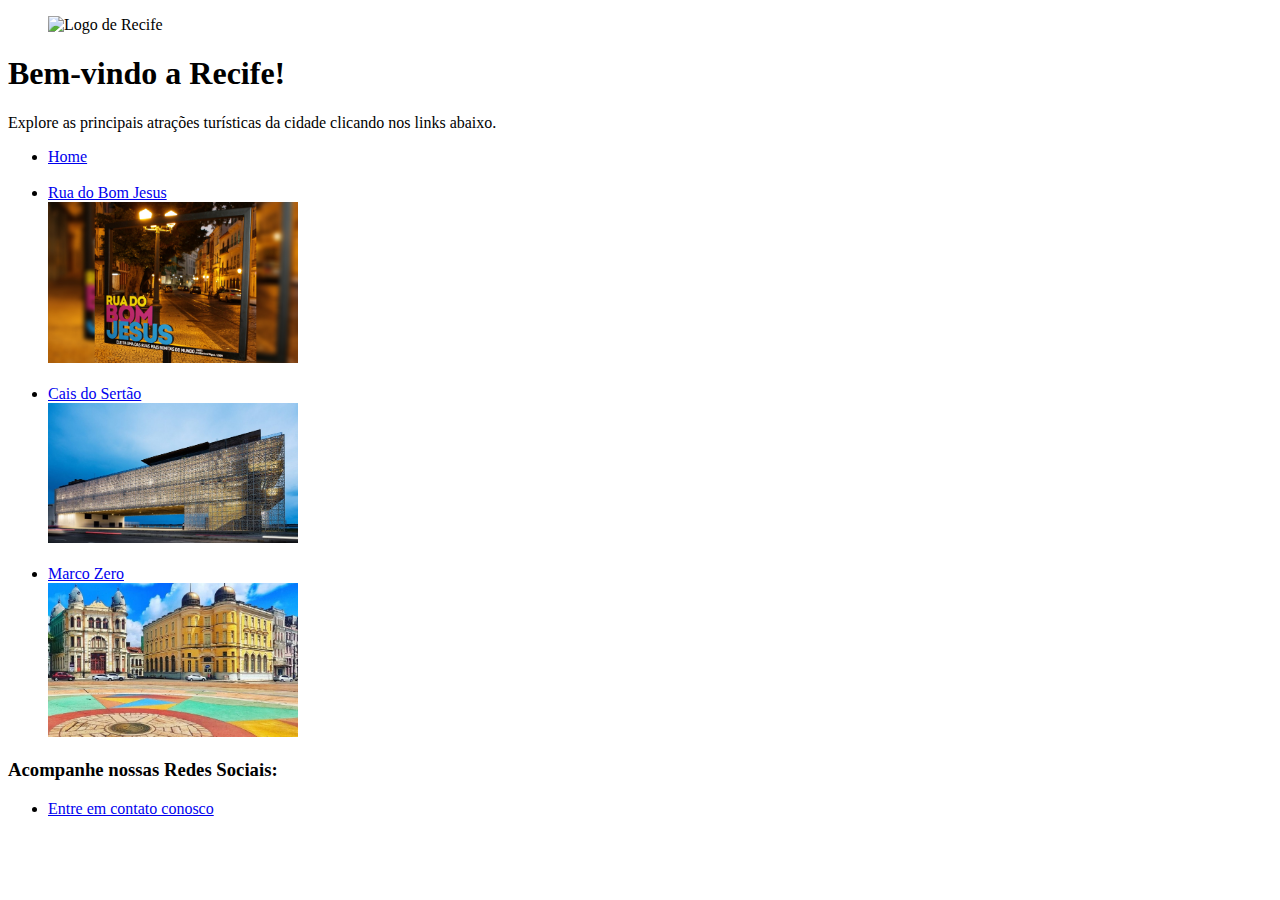
==== index.html @ 6259e539 "Criação da pag - Pontos Turisticos de Recife" ====
<!DOCTYPE html>
<html lang="en">
<head>
    <meta charset="UTF-8">
    <meta name="viewport" content="width=device-width, initial-scale=1.0">
    <link rel="stylesheet" href="https://cdnjs.cloudflare.com/ajax/libs/font-awesome/6.6.0/css/all.min.css" integrity="sha512-Kc323vGBEqzTmouAECnVceyQqyqdsSiqLQISBL29aUW4U/M7pSPA/gEUZQqv1cwx4OnYxTxve5UMg5GT6L4JJg==" crossorigin="anonymous" referrerpolicy="no-referrer" />
    <title>Recife</title>
</head>
<body>
    <header>
        <ul>
            <img src="/imgs/logo.png" width="150" alt="Logo de Recife">
    </header>

    <main>
        
            <h1>Bem-vindo a Recife!</h1>
            <p>Explore as principais atrações turísticas da cidade clicando nos links abaixo.</p>
       
                <ul>
                    <li><a href="index.html">Home</a></li>
                    <br>
                    <li><a href="Rua-do-Bom-Jesus.html"> Rua do Bom Jesus <br><img src="/imgs/Rua_do_Bom_Jesus_00.png"  width="250" alt=" img Rua Bom Jesus"></a></li>
                    <br>
                    <li><a href="O-Cais-do-Sertao.html"> Cais do Sertão <br><img src="/imgs/Cais-do-Sertao_00.png"  width="250" alt=" img Cais do Sertao"></a></li>
                    <br>
                    <li><a href="Marco-Zero.html"> Marco Zero<br><img src="/imgs/marco-zero-00.png"  width="250" alt=" img Marco Zero" ></a></li>
                </ul>       
    </main>


    </footer>
        <h3>Acompanhe nossas Redes Sociais:</h3>
        <div class="social-media-buttons">
            <a href="https://wa.me/5562999999999" target="_blank">
                <i class="fa-brands fa-whatsapp"></i>
            </a>
            <a href="https://instagram.com/Hitana_" target="_blank">
                <i class="fa-brands fa-instagram"></i>
            </a>
            <a href="https://github.com/Hitana-Way" target="_blank">
                <i class="fa-brands fa-github"></i>
            </a>
        </div>

        <div class="contato">
            <ul>
                <li><a href="contato.html">Entre em contato conosco</a></li>
            </ul>
        </div>
    </footer>
</body>
</html>
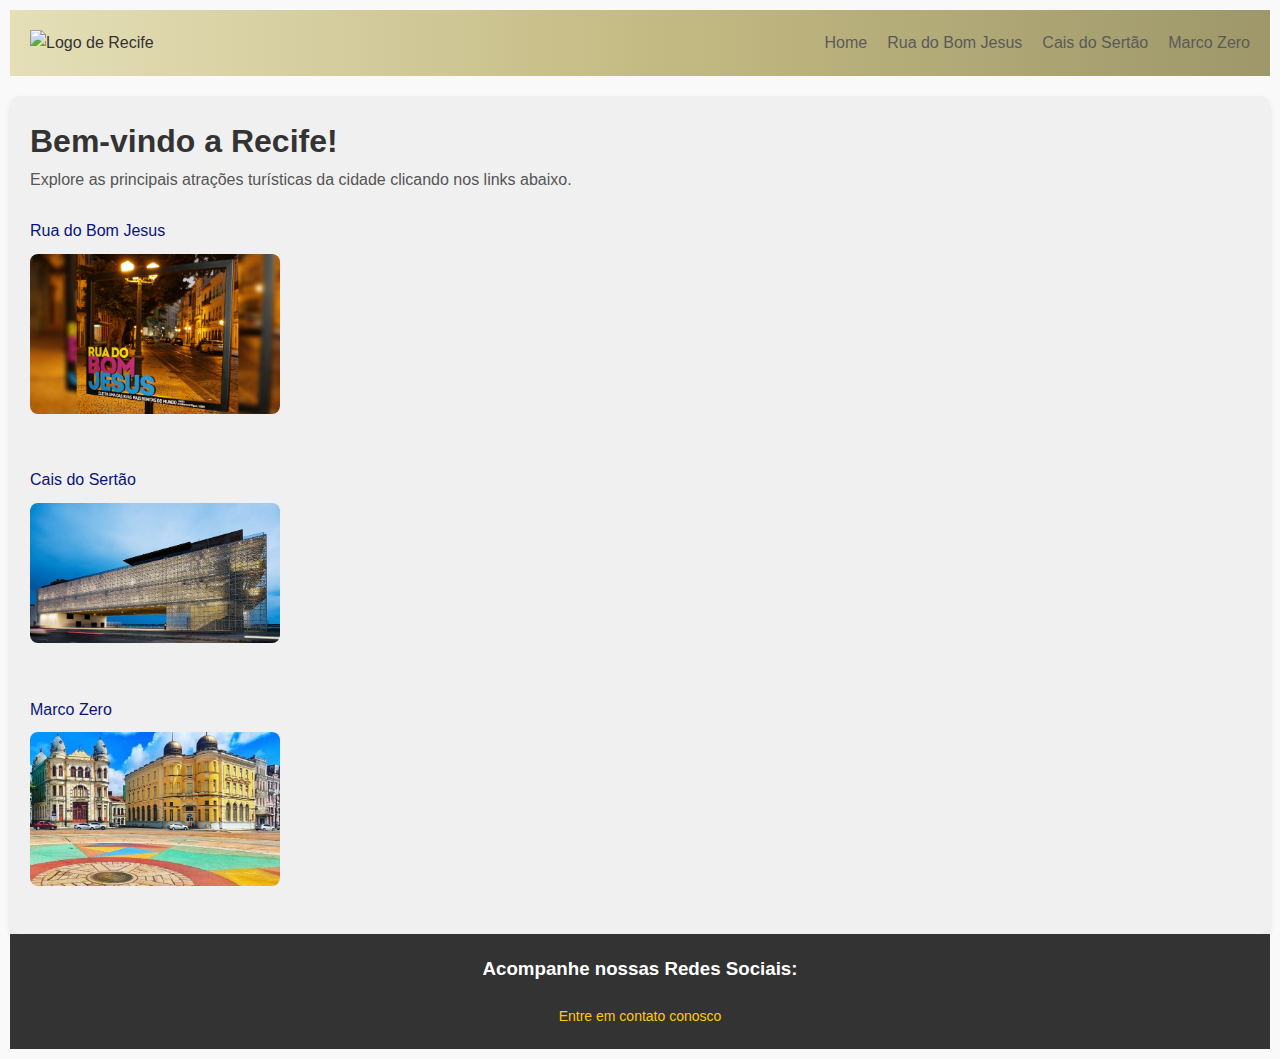
==== commit 08c10a8f: "Versão do Desenvolvimento - Pontos Turisticos Recife com CSS" ====
--- a/index.html
+++ b/index.html
@@ -4,32 +4,46 @@
     <meta charset="UTF-8">
     <meta name="viewport" content="width=device-width, initial-scale=1.0">
     <link rel="stylesheet" href="https://cdnjs.cloudflare.com/ajax/libs/font-awesome/6.6.0/css/all.min.css" integrity="sha512-Kc323vGBEqzTmouAECnVceyQqyqdsSiqLQISBL29aUW4U/M7pSPA/gEUZQqv1cwx4OnYxTxve5UMg5GT6L4JJg==" crossorigin="anonymous" referrerpolicy="no-referrer" />
+    <link rel="stylesheet" href="style.css">
     <title>Recife</title>
 </head>
 <body>
-    <header>
+    <header id="header-main">
+        <img src="/imgs/logo.png" width="150" alt="Logo de Recife">
         <ul>
-            <img src="/imgs/logo.png" width="150" alt="Logo de Recife">
+            <li><a href="index.html">Home</a></li>
+            <li><a href="Rua-do-Bom-Jesus.html">Rua do Bom Jesus</a></li>
+            <li><a href="O-Cais-do-Sertao.html">Cais do Sertão</a></li>
+            <li><a href="Marco-Zero.html">Marco Zero</a></li>
+        </ul>
     </header>
 
     <main>
-        
+        <section id="main-page">
             <h1>Bem-vindo a Recife!</h1>
             <p>Explore as principais atrações turísticas da cidade clicando nos links abaixo.</p>
-       
-                <ul>
-                    <li><a href="index.html">Home</a></li>
-                    <br>
-                    <li><a href="Rua-do-Bom-Jesus.html"> Rua do Bom Jesus <br><img src="/imgs/Rua_do_Bom_Jesus_00.png"  width="250" alt=" img Rua Bom Jesus"></a></li>
-                    <br>
-                    <li><a href="O-Cais-do-Sertao.html"> Cais do Sertão <br><img src="/imgs/Cais-do-Sertao_00.png"  width="250" alt=" img Cais do Sertao"></a></li>
-                    <br>
-                    <li><a href="Marco-Zero.html"> Marco Zero<br><img src="/imgs/marco-zero-00.png"  width="250" alt=" img Marco Zero" ></a></li>
-                </ul>       
+       <br>
+            <ul>
+                
+                <li>
+                    <a href="Rua-do-Bom-Jesus.html">Rua do Bom Jesus</a><br>
+                    <img src="/imgs/Rua_do_Bom_Jesus_00.png" width="250" alt="Rua Bom Jesus">
+                </li>
+                <br>
+                <li>
+                    <a href="O-Cais-do-Sertao.html">Cais do Sertão</a><br>
+                    <img src="/imgs/Cais-do-Sertao_00.png" width="250" alt="Cais do Sertão">
+                </li>
+                <br>
+                <li>
+                    <a href="Marco-Zero.html">Marco Zero</a><br>
+                    <img src="/imgs/marco-zero-00.png" width="250" alt="Marco Zero">
+                </li>
+            </ul>
+        </section>       
     </main>
 
-
-    </footer>
+    <footer>
         <h3>Acompanhe nossas Redes Sociais:</h3>
         <div class="social-media-buttons">
             <a href="https://wa.me/5562999999999" target="_blank">
--- a/style.css
+++ b/style.css
@@ -0,0 +1,186 @@
+* {
+    margin: 0;
+    padding: 0;
+    box-sizing: border-box;
+}
+
+body {
+    font-family: Arial, sans-serif;
+    padding: 10px;
+    background: #f9f9f9;
+    color: #333;
+    line-height: 1.6;
+}
+
+#header-main {
+    background: linear-gradient(90deg, #e5dfb8, #c4bb84, #9e9769);
+    padding: 20px;
+    display: flex;
+    align-items: center;
+    justify-content: space-between;
+}
+
+#header-main img {
+    margin-right: 20px;
+}
+
+#header-main ul {
+    list-style: none;
+    display: flex;
+    gap: 20px;
+}
+
+#header-main ul li a {
+    text-decoration: none;
+    color: #5a5a5a;
+    font-size: 16px;
+    transition: color 0.3s ease;
+}
+
+#header-main ul li a:hover {
+    color: #1407cc;
+}
+
+#menu {
+    background: #dfdfdf;
+    padding: 20px 10px;
+    border-bottom: 2px solid #c4c4c4;
+}
+
+#menu h1 {
+    color: #040963;
+    text-align: center;
+    font-size: 24px;
+    margin-bottom: 10px;
+}
+
+#menu ul {
+    list-style: none;
+    display: flex;
+    justify-content: center;
+    gap: 20px;
+}
+
+#menu ul li a {
+    text-decoration: none;
+    color: #081479;
+    font-size: 16px;
+    transition: color 0.3s ease;
+}
+
+#menu ul li a:hover {
+    color: #7e085a;
+}
+
+#pag {
+    background: #c4c4c4;
+    padding: 20px;
+    border-radius: 5px;
+    margin: 20px 0;
+}
+
+#main-page {
+    background-color: #f0f0f0;
+    padding: 20px;
+    margin-top: 20px;
+    border-radius: 10px;
+    box-shadow: 0px 4px 6px rgba(0, 0, 0, 0.1);
+}
+
+#main-page h1 {
+    color: #333;
+    font-size: 32px;
+}
+
+#main-page p {
+    color: #555;
+    font-size: 16px;
+}
+
+#main-page ul {
+    list-style: none;
+    padding: 0;
+}
+
+#main-page ul li {
+    margin-bottom: 20px;
+}
+
+#main-page ul li a {
+    text-decoration: none;
+    color: #081479;
+    font-size: 16px;
+    transition: color 0.3s ease;
+}
+
+#main-page ul li a:hover {
+    color: #7e085a;
+}
+
+#main-page ul li img {
+    margin-top: 10px;
+    border-radius: 8px;
+}
+
+.historia, .importancia, .cobogo, .transformacoes, .ponto-historico, .eventos {
+    margin-bottom: 40px;
+}
+
+.historia h2, .importancia h2, .cobogo h2, .transformacoes h2, .ponto-historico h2, .eventos h2 {
+    font-size: 22px;
+    color: #081479;
+    margin-bottom: 10px;
+}
+
+.historia p, .importancia p, .cobogo p, .transformacoes p, .ponto-historico p, .eventos p {
+    font-size: 14px;
+    color: #333;
+}
+
+.historia img, .importancia img, .cobogo img, .transformacoes img, .ponto-historico img, .eventos img {
+    margin-bottom: 10px;
+    border-radius: 8px;
+}
+
+footer {
+    background: #333;
+    color: #ffffff;
+    text-align: center;
+    padding: 20px 10px;
+}
+
+footer h3 {
+    margin-bottom: 10px;
+}
+
+footer .social-media-buttons {
+    display: flex;
+    justify-content: center;
+    gap: 20px;
+    margin-bottom: 10px;
+}
+
+footer .social-media-buttons a {
+    color: #ffffff;
+    font-size: 20px;
+    transition: color 0.3s ease;
+}
+
+footer .social-media-buttons a:hover {
+    color: #ffcc00;
+}
+
+footer .contato ul {
+    list-style: none;
+    margin-top: 10px;
+}
+
+footer .contato ul li a {
+    text-decoration: none;
+    color: #ffcc00;
+    font-size: 14px;
+}
+
+footer .contato ul li a:hover {
+    color: #ffffff;
+}
